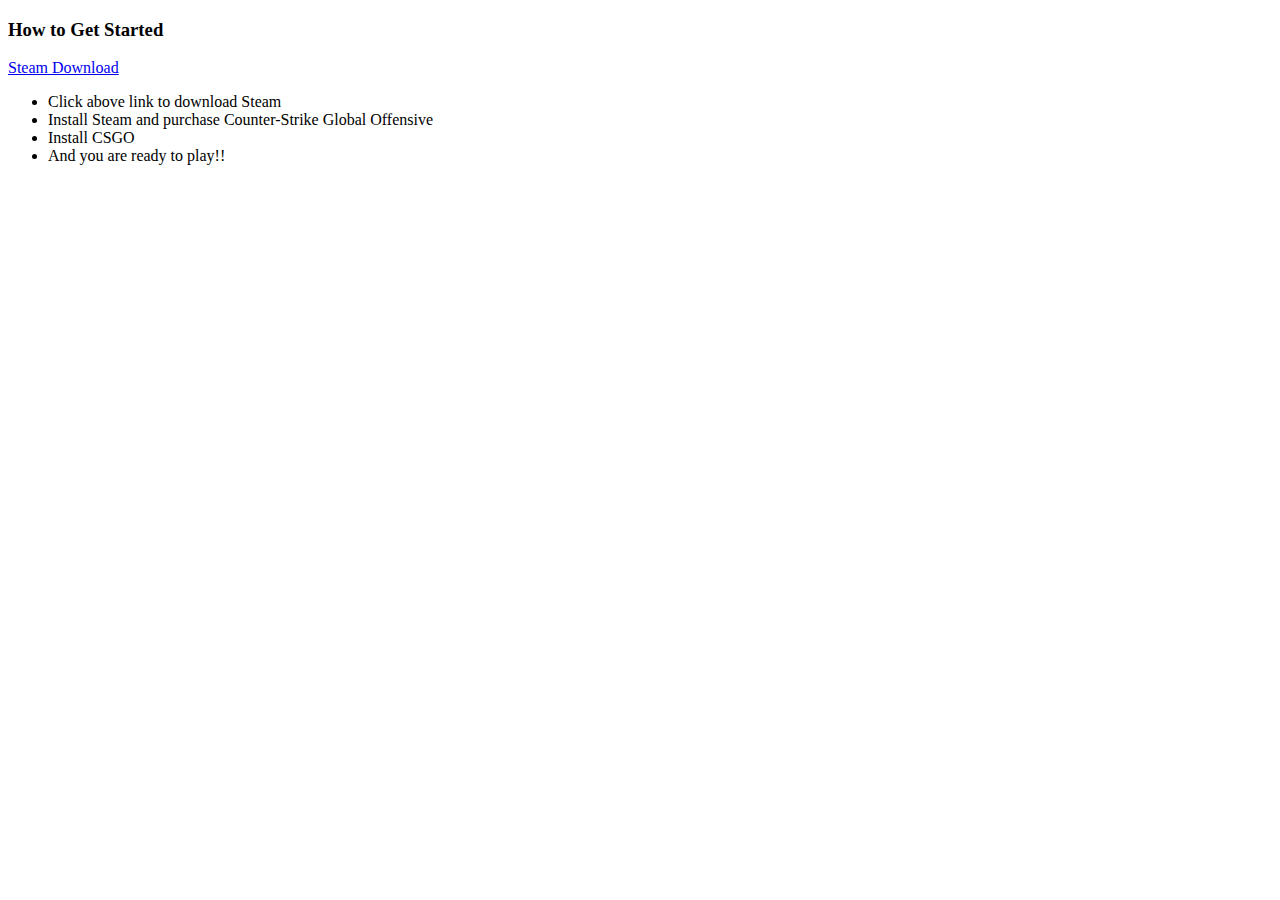
==== howtoplay.html @ e63cd25c "added images and new linked page along with css commands" ====
<!DOCTYPE html>
<html>

<head>
	<title>How To Play</title>
	<link rel="stylesheet" type="text/css" href="styles.css">
</head>

<body>
<h3>How to Get Started</h3>
 
 <a href="http://store.steampowered.com/">Steam Download</a>
 
 <ul>
  <li>Click above link to download Steam</li>
  <li>Install Steam and purchase Counter-Strike Global Offensive</li>
  <li>Install CSGO</li>
  <li>And you are ready to play!!</li>
</ul>


</body>
</html>
---- styles.css ----
h1{
	font-family: Helvetica;
	font-size: 28;
}

h2 {
	text-align: center;
}

div {
	width: 350px;
}

#images {
	border-style: groove;
	padding-left: 8px;
	padding-top: 8px;
	padding-right: 8px;
	padding-bottom: 8px;
}
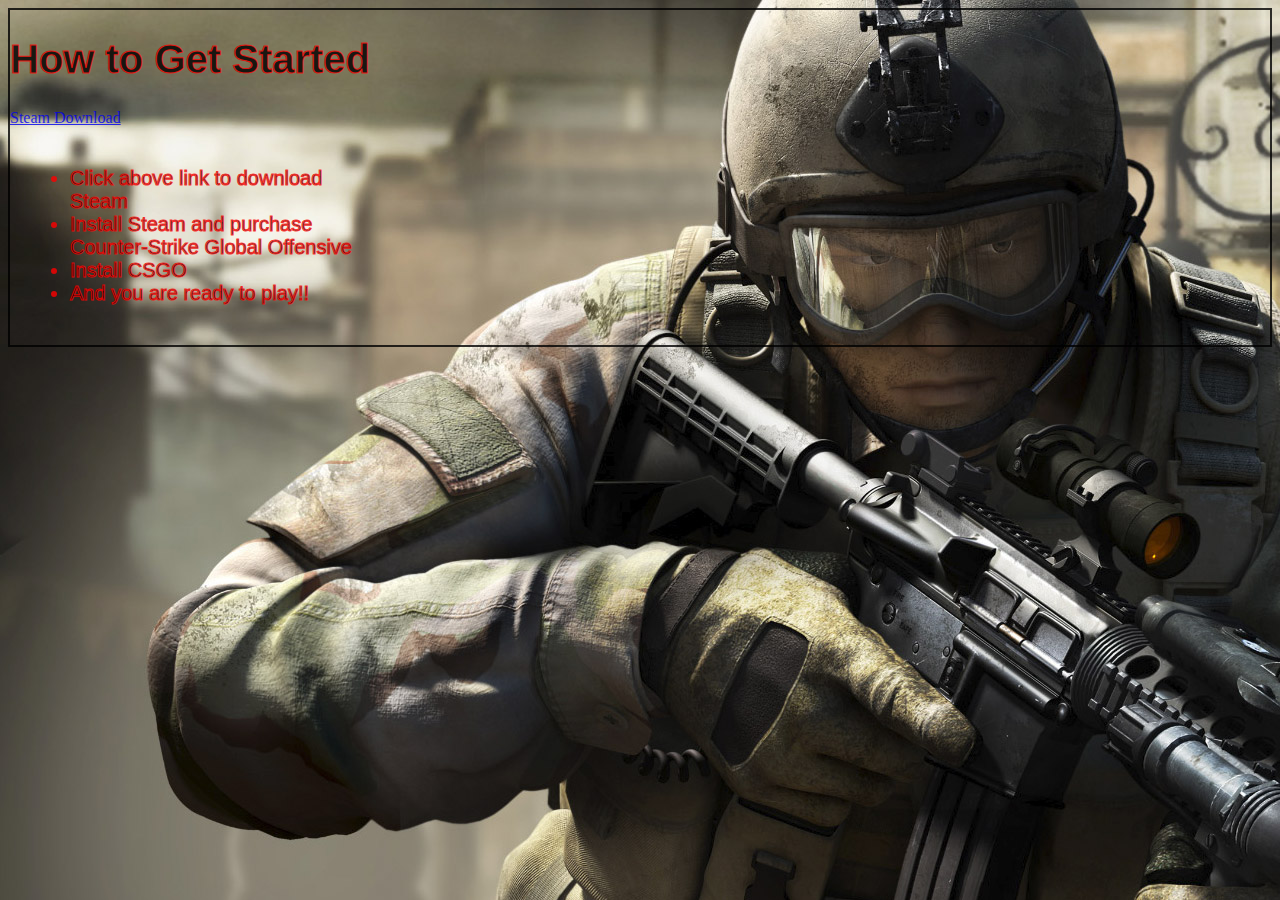
==== commit ea7afef0: "Completed webpage in css" ====
--- a/howtoplay.html
+++ b/howtoplay.html
@@ -7,17 +7,19 @@
 </head>
 
 <body>
-<h3>How to Get Started</h3>
+
+<h1>How to Get Started</h1>
  
  <a href="http://store.steampowered.com/">Steam Download</a>
- 
+
+ <div class="nachart"> 
  <ul>
   <li>Click above link to download Steam</li>
   <li>Install Steam and purchase Counter-Strike Global Offensive</li>
   <li>Install CSGO</li>
   <li>And you are ready to play!!</li>
 </ul>
-
+</div>
 
 </body>
 </html>--- a/styles.css
+++ b/styles.css
@@ -1,10 +1,40 @@
 h1{
 	font-family: Helvetica;
-	font-size: 28;
+	font-size: 40px;
+	color: red;
+	-webkit-text-fill-color: black; /* Will override color (regardless of order) */
+   -webkit-text-stroke-width: 1px;
+   -webkit-text-stroke-color: red;
 }
 
 h2 {
 	text-align: center;
+	color: red
+	font-size: 36px;
+		-webkit-text-fill-color: black; /* Will override color (regardless of order) */
+   -webkit-text-stroke-width: 1px;
+   -webkit-text-stroke-color: red;
+}
+
+a:visited {
+	color: hotpink;
+}
+
+a:hover {
+	color: yellow;
+}
+
+a:active {
+	color: green;
+}
+
+p {
+	font-family: Helvetica;
+	color: red;
+	font-size: 26px;
+		-webkit-text-fill-color: black; /* Will override color (regardless of order) */
+   -webkit-text-stroke-width: 1px;
+   -webkit-text-stroke-color: red;
 }
 
 div {
@@ -19,4 +49,63 @@
 	padding-bottom: 8px;
 }
 
+body {
+	background-image: url(ct.jpg);
+	border: 2px solid black;
+	opacity: 0.8;
+}
 
+.nachart {
+	font-family: Helvetica;
+	color: red;
+	padding: 20px;
+	font-size: 	20px;
+		-webkit-text-fill-color: black; /* Will override color (regardless of order) */
+   -webkit-text-stroke-width: 1px;
+   -webkit-text-stroke-color: red;
+}
+
+.euchart {
+	font-family: Helvetica;
+	color: red;
+	padding: 20px;
+	font-size: 	20px;
+		-webkit-text-fill-color: black; /* Will override color (regardless of order) */
+   -webkit-text-stroke-width: 1px;
+   -webkit-text-stroke-color: red;
+}
+
+.intro {
+	font-family: Comic;
+}
+
+.upcoming {
+	font-family: Helvetica;
+	color: red;
+	font-size: 	18px;
+		-webkit-text-fill-color: black; /* Will override color (regardless of order) */
+   -webkit-text-stroke-width: 1px;
+   -webkit-text-stroke-color: red;
+}
+
+.events {
+	font-family: Helvetica;
+	color: 	red;
+	font-size: 	18px;
+		-webkit-text-fill-color: black; /* Will override color (regardless of order) */
+   -webkit-text-stroke-width: 1px;
+   -webkit-text-stroke-color: red;
+}
+
+.footer {
+	font-family: Helvetica;
+	background: black;
+	color: red;
+	padding: 15px;
+}
+
+@media screen and (max-width: 500px) {
+	body {
+		background-color: red;
+	}
+}